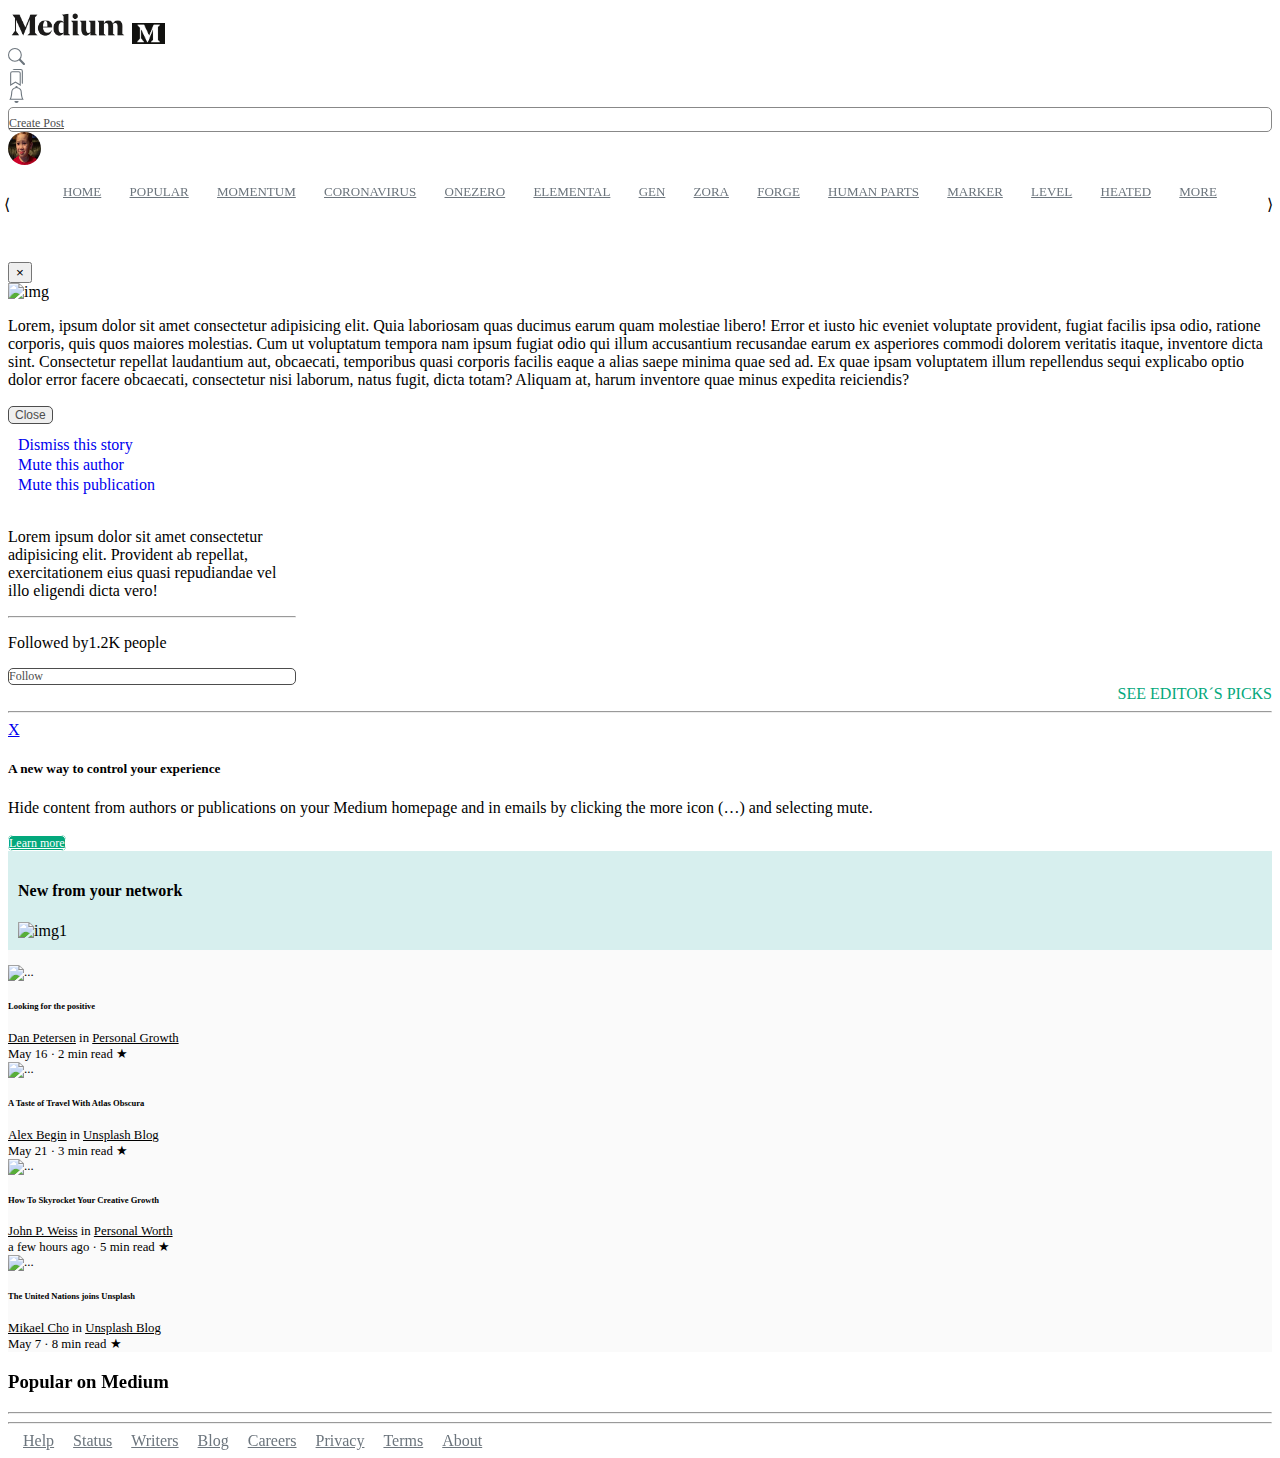
==== index.html @ f7943dc9 "AL FIN :octocat:" ====
<!DOCTYPE html>
<html lang="en">

<head>
    <meta charset="UTF-8">
    <meta name="viewport" content="width=device-width, initial-scale=1.0">
    <title>Medium</title>
    <link href="https://fonts.googleapis.com/icon?family=Material+Icons" rel="stylesheet">
    <link rel="stylesheet" href="https://stackpath.bootstrapcdn.com/bootstrap/4.5.0/css/bootstrap.min.css" integrity="sha384-9aIt2nRpC12Uk9gS9baDl411NQApFmC26EwAOH8WgZl5MYYxFfc+NcPb1dKGj7Sk" crossorigin="anonymous">
    <link rel="icon" href="https://cdn-static-1.medium.com/_/fp/icons/favicon-rebrand-medium.3Y6xpZ-0FSdWDnPM3hSBIA.ico" type="image/x-icon">
    <link rel="stylesheet" href="css/styles.css">
</head>

<body>
    <header class="container mt-3">
        <div class="row">
            <div class="col-6">
                <a href="index.html"><img class="d-none d-md-block cursor-hand" src="images/Logo.png" width="120" alt=""></a>
                <a href="index.html"><img class="d-sm-block d-md-none cursor-hand" src="images/Logo_Movil.jpg" alt="LogoM" width="33px"></a>
            </div>
            <div class="col-6 d-flex justify-content-end">
                <svg class="bi bi-search cursor-hand mr-3" width="17px" viewBox="0 0 16 16" xmlns="http://www.w3.org/2000/svg">
                    <path fill-rule="evenodd"
                        d="M10.442 10.442a1 1 0 0 1 1.415 0l3.85 3.85a1 1 0 0 1-1.414 1.415l-3.85-3.85a1 1 0 0 1 0-1.415z" />
                    <path fill-rule="evenodd"
                        d="M6.5 12a5.5 5.5 0 1 0 0-11 5.5 5.5 0 0 0 0 11zM13 6.5a6.5 6.5 0 1 1-13 0 6.5 6.5 0 0 1 13 0z" />
                </svg>
                <svg class="bi bi-bookmarks cursor-hand mr-3 btn-hidden" width="17px" viewBox="0 0 16 16" xmlns="http://www.w3.org/2000/svg">
                    <path fill-rule="evenodd"
                        d="M7 13l5 3V4a2 2 0 0 0-2-2H4a2 2 0 0 0-2 2v12l5-3zm-4 1.234l4-2.4 4 2.4V4a1 1 0 0 0-1-1H4a1 1 0 0 0-1 1v10.234z" />
                    <path d="M14 14l-1-.6V2a1 1 0 0 0-1-1H4.268A2 2 0 0 1 6 0h6a2 2 0 0 1 2 2v12z" />
                </svg>
                <svg class="bi bi-bell cursor-hand mr-3" width="17px" viewBox="0 0 16 16" xmlns="http://www.w3.org/2000/svg">
                    <path d="M8 16a2 2 0 0 0 2-2H6a2 2 0 0 0 2 2z" />
                    <path fill-rule="evenodd"
                        d="M8 1.918l-.797.161A4.002 4.002 0 0 0 4 6c0 .628-.134 2.197-.459 3.742-.16.767-.376 1.566-.663 2.258h10.244c-.287-.692-.502-1.49-.663-2.258C12.134 8.197 12 6.628 12 6a4.002 4.002 0 0 0-3.203-3.92L8 1.917zM14.22 12c.223.447.481.801.78 1H1c.299-.199.557-.553.78-1C2.68 10.2 3 6.88 3 6c0-2.42 1.72-4.44 4.005-4.901a1 1 0 1 1 1.99 0A5.002 5.002 0 0 1 13 6c0 .88.32 4.2 1.22 6z" />
                </svg>
                <!-- <button id="save-article" type="button" class="btn btn-light cursor-hand mr-3 btn-hidden btn-upgrade">Upgrade</button> -->
                <a href="formulario.html" class="btn btn-light mr-3 btn-upgrade d-flex align-items-center">Create Post</a>
                <img class="cursor-hand FotoPerfil" src="images/Ninomedium.jpeg" width="33px" height="33px" alt="FotoPerfil">
            </div>
        </div>
    </header>
    <div class="container-fluid parent-nav-sticky bg-white">
        <div class="row">
            <div class="col-10 offset-1">
                <div class="my-3 ">
                    <div class="horizontal-contenedor px-5 ">
                        <div class="row">
                            <div class="mr-2 cursor-hand nav-control left" onclick="scrollToLeft()">&LeftAngleBracket;</div>
                            <ul class="list-scroll p-0 ">
                                <li><a href="# ">HOME</a></li>
                                <li><a href="#">POPULAR</a></li>
                                <li><a href="# ">MOMENTUM</a></li>
                                <li><a href="#">CORONAVIRUS</a></li>
                                <li><a href="# ">ONEZERO</a></li>
                                <li><a href="#">ELEMENTAL</a></li>
                                <li><a href="# ">GEN</a></li>
                                <li><a href="#">ZORA</a></li>
                                <li><a href="# ">FORGE</a></li>
                                <li><a href="#">HUMAN PARTS</a></li>
                                <li><a href="# ">MARKER</a></li>
                                <li><a href="#">LEVEL</a></li>
                                <li><a href="#">HEATED</a></li>
                                <li><a href="#">MORE</a></li>
                            </ul>
                            <div class="ml-2 cursor-hand nav-control right" onclick="scrollRight()">&RightAngleBracket;</div>
                        </div>
                    </div>
                </div>
            </div>
        </div>
    </div>

    <!-- Modal -->
    <div class="modal fade" id="modalCards" tabindex="-1" role="dialog" aria-labelledby="exampleModalLabel" aria-hidden="true">
        <div class="modal-dialog">
            <div class="modal-content">
                <div class="modal-header">
                    <h5 class="modal-title" id="modalCardsLabel"></h5>
                    <!--Titulo-->
                    <button type="button" class="close" data-dismiss="modal" aria-label="Close">
            <span aria-hidden="true">&times;</span>
          </button>
                </div>
                <div class="modal-body">
                    <img class="w-100" src="" alt="img">
                    <!--Imagen-->
                    <p class="anchor"></p>
                    <!--Subtitulo-->
                    <!--Parrafo-->
                    <p>Lorem, ipsum dolor sit amet consectetur adipisicing elit. Quia laboriosam quas ducimus earum quam molestiae libero! Error et iusto hic eveniet voluptate provident, fugiat facilis ipsa odio, ratione corporis, quis quos maiores molestias.
                        Cum ut voluptatum tempora nam ipsum fugiat odio qui illum accusantium recusandae earum ex asperiores commodi dolorem veritatis itaque, inventore dicta sint. Consectetur repellat laudantium aut, obcaecati, temporibus quasi corporis
                        facilis eaque a alias saepe minima quae sed ad. Ex quae ipsam voluptatem illum repellendus sequi explicabo optio dolor error facere obcaecati, consectetur nisi laborum, natus fugit, dicta totam? Aliquam at, harum inventore quae
                        minus expedita reiciendis?</p>
                </div>
                <div class="modal-footer">
                    <button type="button" class="border border-none btn btn-info" data-dismiss="modal">Close</button>
                </div>
            </div>
        </div>
    </div>

    <div id='popover-component' class="d-none">
        <div class="popover-body">
            <ul>
                <li><a href="#" class="action-click text-muted" data-action="1">Dismiss this story</a></li>
                <li><a href="#" class="action-click text-muted" data-action="2">Mute this author</a></li>
                <li><a href="#" class="action-click text-muted" data-action="3">Mute this publication</a></li>
            </ul>
        </div>
    </div>
    </div>
    <div id="popover-componentUser" class="d-none">
        <div class="card popover-body" style="width: 18rem;">
            <div class="card-body">
                <h5 class="card-tittle text-dark font-weight-bolder "></h5>
                <p class="card-tex text-muted ">Lorem ipsum dolor sit amet consectetur adipisicing elit. Provident ab repellat, exercitationem eius quasi repudiandae vel illo eligendi dicta vero!</p>
                <hr>
                <div class="d-flex justify-content-between align-items-center">
                    <p class="m-0">Followed by1.2K people</p>
                    <div class="btn btn border-success text-success align-items-center ">Follow</div>
                </div>
            </div>
        </div>
    </div>
    <section class="container-fluid">
        <div class="row justify-content-between">
            <!--TARJETA INZQUIERDA-->

            <div class="col12 col-md-6 col-lg-4 post-card" data-post-id="rs1"></div>

            <!--TARJETA CENTRO-->
            <div class="col-12 col-md-6 col-lg-4 section-a-center-card" data-post-id="rs2"></div>

            <!--TARJETA DERECHA-->
            <div class="col-12 col-md-6 col-lg-4 d-none d-lg-block" data-post-id="rs3"></div>
        </div>
        <div class="row justify-content-center">
            <div class="col-12 col-md-10 see-editors">
                <a href="#">SEE EDITOR´S PICKS</a>
                <hr>
            </div>
        </div>
    </section>

    <section class="container">
        <div class="row">
            <div id="general-cards" class=" col-12 col-lg-8 pr-md-5">

                <div id="card-learn" class="card border-0 bg-light d-none d-lg-block">
                    <div class="card-body">
                        <div class="text-right">
                            <a href="#" class="text-muted card-body-closed">X</a>
                        </div>
                        <h5 class="card-title">A new way to control your experience</h5>
                        <p class="card-text">
                            Hide content from authors or publications on your Medium homepage and in emails by clicking the more icon (…) and selecting mute.
                        </p>
                        <a href="#" class="btn btn-learn cursor-hand">Learn more</a>
                    </div>
                </div>
            </div>


            <div class="col-12 col-lg-4">
                <aside class="mt-5 mt-md-0 d-none d-lg-block">
                    <div class="d-flex flex-row justify-content-between align-items-end network-color">
                        <h4>New from your network</h4>
                        <img src="https://cdn-images-1.medium.com/proxy/1*K3oqw1Ed_6VMaql4HojuDg.png" alt="img1">
                    </div>

                    <div class="d-flex flex-column justify-content-between align-items-center network-content-color">
                        <div class="row mb-4 w-100">
                            <div class="col-2 text-muted">
                                <img src="https://cdn-images-1.medium.com/fit/c/40/40/1*ORBSkDWaQR4xWvhpNLkpUQ.jpeg" alt="..." class="rounded-circle">
                            </div>
                            <div class="col-10 text-left">
                                <h6>Looking for the positive </h6>
                                <div class="anchor"><a href="#">Dan Petersen</a> in <a href="#">Personal Growth</a>
                                </div>
                                <span class="text-muted text-aside">May 16 &CenterDot; 2 min read &starf;</span>
                            </div>
                        </div>

                        <div class="row mb-4 w-100">
                            <div class="col-2 text-muted">
                                <img src="https://cdn-images-1.medium.com/fit/c/40/40/2*goy7ry8ZhVo8PxPB9E9Ayg.png" alt="..." class="rounded-circle">
                            </div>
                            <div class="col-10 text-left">
                                <h6>A Taste of Travel With Atlas Obscura </h6>
                                <div class="anchor"><a href="#">Alex Begin</a> in <a href="#">Unsplash Blog</a></div>
                                <span class="text-muted text-aside">May 21 &CenterDot; 3 min read &starf;</span>
                            </div>
                        </div>

                        <div class="row mb-4 w-100">
                            <div class="col-2 text-muted">
                                <img src="https://cdn-images-1.medium.com/fit/c/40/40/2*HUyDn-zIQGR9Z4v5byjDtA.jpeg" alt="..." class="rounded-circle">
                            </div>
                            <div class="col-10 text-left">
                                <h6>How To Skyrocket Your Creative Growth </h6>
                                <div class="anchor"><a href="#">John P. Weiss</a> in <a href="#">Personal Worth</a>
                                </div>
                                <span class="text-muted text-aside">a few hours ago &CenterDot; 5 min read
                                    &starf;</span>
                            </div>
                        </div>

                        <div class="row mb-4 w-100">
                            <div class="col-2 text-muted">
                                <img src="https://cdn-images-1.medium.com/fit/c/40/40/0*m8sXnw_8Zi-SIYvE.jpeg" alt="..." class="rounded-circle">
                            </div>
                            <div class="col-10 text-left">
                                <h6>The United Nations joins Unsplash </h6>
                                <div class="anchor"><a href="#">Mikael Cho</a> in <a href="#">Unsplash Blog</a></div>
                                <span class="text-muted text-aside">May 7 &CenterDot; 8 min read &starf;</span>
                            </div>
                        </div>
                    </div>
                </aside>

                <div class="popular-on-medium mt-3">
                    <!-- title -->
                    <h3 class="">Popular on Medium</h3>
                    <hr>

                    <!-- cards -->
                    <div data-post-id="popularonmedium">
                    </div>
                    <hr>

                    <!-- nav help -->
                    <div class="nav-popular d-none d-lg-block">
                        <a href="#">Help</a>
                        <a href="#">Status</a>
                        <a href="#">Writers</a>
                        <a href="#">Blog</a>
                        <a href="#">Careers</a>
                        <a href="#">Privacy</a>
                        <a href="#">Terms</a>
                        <a href="#">About</a>
                    </div>
                </div>
            </div>
        </div>
    </section>

    <script src="https://code.jquery.com/jquery-3.5.1.min.js" integrity="sha256-9/aliU8dGd2tb6OSsuzixeV4y/faTqgFtohetphbbj0=" crossorigin="anonymous"></script>
    <script src="https://cdn.jsdelivr.net/npm/popper.js@1.16.0/dist/umd/popper.min.js" integrity="sha384-Q6E9RHvbIyZFJoft+2mJbHaEWldlvI9IOYy5n3zV9zzTtmI3UksdQRVvoxMfooAo" crossorigin="anonymous"></script>
    <script src="https://stackpath.bootstrapcdn.com/bootstrap/4.5.0/js/bootstrap.min.js" integrity="sha384-OgVRvuATP1z7JjHLkuOU7Xw704+h835Lr+6QL9UvYjZE3Ipu6Tp75j7Bh/kR0JKI" crossorigin="anonymous"></script>
    <script src="js/main.js"></script>
</body>

</html>
---- css/styles.css ----
svg {
  fill: #6c757d;
}

.post-card h5 {
  font-size: 1.06rem;
}

.author {
  font-size: 11px;
  color: #6c757d;
}

.section-a-center-card {
  line-height: 1;
  font-size: 0.8rem;
}

.section-a-center-card img {
  width: 100px;
  height: 100px;
}

.section-a-center-card a {
  color: black;
  font-size: 0.8rem;
}

.cursor-hand:hover {
  cursor: pointer;
}

.parent-nav-sticky {
  position: -webkit-sticky;
  position: sticky;
  top: 0;
  z-index: 1;
  width: 100%;
}

.nav-control {
  text-align: center;
  background: white;
}

.nav-control.left {
  position: absolute;
  top: 26px;
  left: -4px;
}

.nav-control.right {
  position: absolute;
  top: 26px;
  right: -1px;
}

.horizontal-contenedor {
  overflow-x: auto;
  overflow-y: hidden;
  width: auto;
  height: 50px;
  padding: 10px;
}

.horizontal-contenedor::-webkit-scrollbar {
  display: none;
}

.list-scroll {
  font-size: small;
  margin: 5px;
  list-style: none;
  white-space: nowrap;
  color: #6c757d;
}

.list-scroll ul {
  width: 100%;
}

.list-scroll li {
  margin-right: 25px;
  display: inline-block;
}

.list-scroll li a {
  color: #6c757d;
}

.list-scroll li a:hover {
  color: black;
}

.btn {
  border-radius: 5px;
  border: solid 0.5px;
  font-size: 12px;
  color: #4d4d4d;
}

.btn-upgrade {
  border: 1px solid #888888;
  background-color: #fff;
  display: none !important;
  padding-top: 8px;
}

.btn-upgrade:hover {
  border: 1px solid black;
  background-color: #fff;
}

@media (min-width: 768px) {
  .btn-upgrade {
    display: block !important;
  }
}

.btn-hidden {
  display: none;
}

@media (min-width: 768px) {
  .btn-hidden {
    display: block;
  }
}

.btn-learn {
  background-color: #03a87c;
  color: #fff;
}

.btn-learn:hover {
  background-color: #029e74;
  color: #fff;
}

.popover-body {
  padding: 0;
}

.popover-body ul {
  margin: 0;
  padding: 10px;
  list-style: none;
}

.popover-body ul li {
  margin: 2px 0;
}

.popover-body ul li a {
  text-decoration: none;
}

.post-body a {
  text-decoration: none;
  color: black;
}

.post-body a img {
  min-height: 160px;
  max-height: 160px;
}

.card-post-hide {
  position: absolute;
  z-index: 1;
  opacity: 0.95;
  background-color: white;
  display: -webkit-box;
  display: -ms-flexbox;
  display: flex;
  -webkit-box-align: center;
      -ms-flex-align: center;
          align-items: center;
  -webkit-box-pack: center;
      -ms-flex-pack: center;
          justify-content: center;
}

.horizontal-contenedor {
  overflow-x: auto;
  overflow-y: hidden;
  width: auto;
  height: 50px;
  padding: 10px;
}

.horizontal-contenedor::-webkit-scrollbar {
  display: none;
}

.list-scroll {
  font-size: small;
  margin: 5px;
  list-style: none;
  white-space: nowrap;
  color: #6c757d;
}

.list-scroll li {
  margin-right: 25px;
  display: inline-block;
}

.list-scroll li a {
  color: #6c757d;
}

.list-scroll li a:hover {
  color: black;
}

@media (min-width: 768px) {
  .nav-sticky {
    -webkit-box-align: end;
        -ms-flex-align: end;
            align-items: flex-end;
    width: 85%;
    overflow: auto;
  }
  .nav-sticky ul {
    display: -webkit-box;
    display: -ms-flexbox;
    display: flex;
    -webkit-box-pack: space-evenly;
        -ms-flex-pack: space-evenly;
            justify-content: space-evenly;
  }
  .nav-sticky ul li {
    margin: 0 7.5px;
    list-style: none;
  }
  .nav-sticky ul li a {
    color: #6c757d;
    text-align: justify;
  }
}

.parent-nav-sticky {
  width: 100%;
  position: -webkit-sticky;
  position: sticky;
  z-index: 1;
  top: 0;
}

.nav-header {
  list-style: none;
  display: -webkit-box;
  display: -ms-flexbox;
  display: flex;
}

.nav-header li {
  margin-left: 15px;
}

.nav-header li a {
  color: #6c757d;
}

.nav-header2 {
  text-align: center;
  position: -webkit-sticky;
  position: sticky;
  top: 0;
}

.nav-header2 a {
  margin-left: 10px;
  color: #6c757d;
}

.popular-on-medium {
  position: -webkit-sticky;
  position: sticky;
  top: -20px;
}

.popular-on-medium .nav-popular a {
  color: #6c757d;
  margin-left: 15px;
}

.FotoPerfil {
  border-radius: 50%;
}

.network-color {
  background-color: #d7efee;
  padding: 10px;
}

.network-color h5 {
  font-family: "Noto Sans", sans-serif;
}

.network-color img {
  width: 40%;
}

.network-content-color {
  background-color: #fafafa;
  color: black;
  font-size: 0.8rem;
  padding-top: 15px;
}

.anchor {
  font-size: 0.8rem;
}

.anchor a {
  color: black;
}

.see-editors {
  text-align: justify;
}

.see-editors a {
  color: #03a87c;
  text-decoration: none;
}

@media (min-width: 960px) {
  .see-editors {
    text-align: end;
  }
}

.history-image {
  width: 100px;
  height: 100px;
}

.text-card-section {
  font-size: 0.8rem;
}

.text-card-section h5 {
  font-size: 1rem;
}

@media (min-width: 1360px) {
  .text-card-section {
    font-size: 1rem;
  }
  .text-card-section h5 {
    font-size: 1.25rem;
  }
}

#upgrade-medium {
  opacity: 85%;
}

#body-formulario {
  background-image: url("../images/1_90cu6c0u4ZL8H8ic1woZDw@2x.png");
  background-repeat: no-repeat;
  background-size: 600px;
  background-position: bottom;
  opacity: 85%;
}

@media (min-width: 728px) {
  #body-formulario {
    background-image: none;
  }
}

#font-title {
  font-family: "Crimson Text", serif;
  font-size: 45px;
  font-weight: bold;
  margin-left: 5px;
}

#font-subtitle-blog {
  font-family: Arial, Helvetica, sans-serif;
  font-size: 20px;
  font-weight: lighter;
  color: gray;
}

.icons-blog {
  font-size: 25px;
  margin-left: 5px;
  margin-right: 5px;
  margin-top: 10px;
}

.image-blog {
  -o-object-fit: cover;
     object-fit: cover;
  width: 400px;
  height: 300px;
}

@media (min-width: 728px) {
  .image-blog {
    -o-object-fit: cover;
       object-fit: cover;
    width: 800px;
    height: 600px;
  }
}

.paragraph-blog p {
  font-family: "Crimson Text", serif;
  font-size: 20px;
  font-weight: lighter;
}

.paragraph-blog h3 {
  font-size: 30px;
  font-weight: bold;
  margin-top: 15px;
}

footer {
  background-color: black;
}

footer p {
  font-size: 12px;
  color: #bbbbbb;
}

footer h4 {
  color: white;
}

@media (min-width: 728px) {
  .image-blog {
    -o-object-fit: cover;
       object-fit: cover;
    width: 800px;
    height: 600px;
  }
}

.footer-links {
  color: white;
}
/*# sourceMappingURL=styles.css.map */
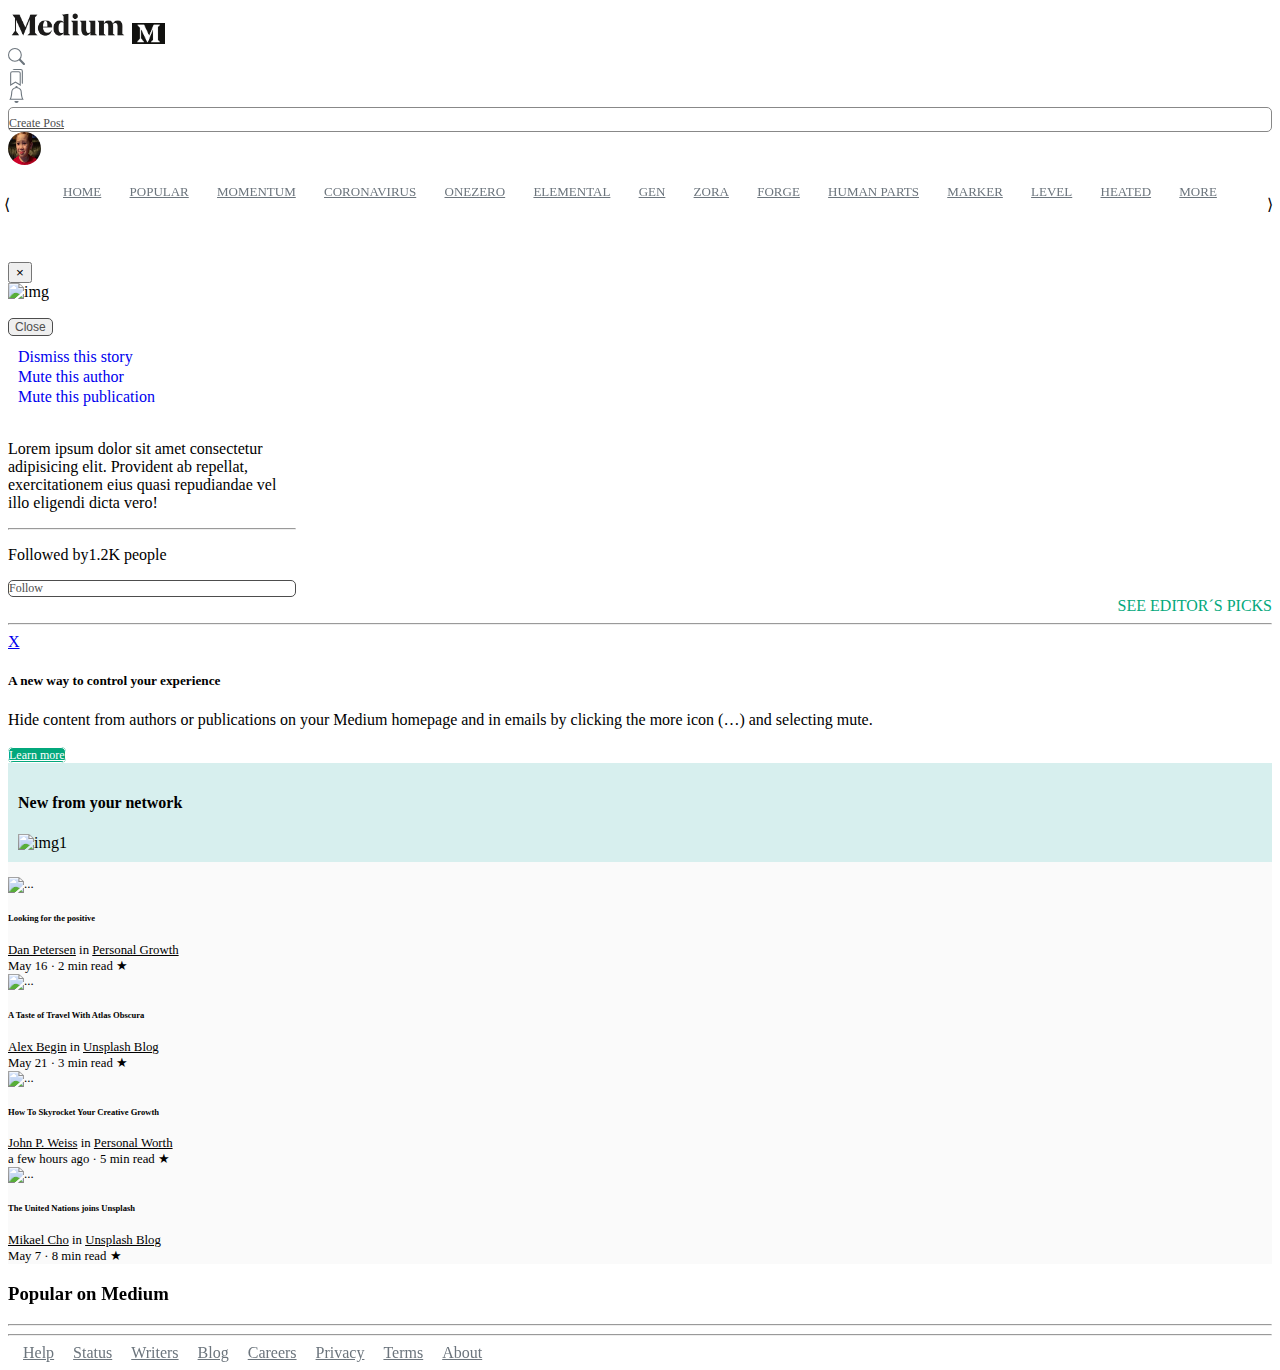
==== commit ca3de6ee: "No funciona el modal" ====
--- a/index.html
+++ b/index.html
@@ -4,50 +4,63 @@
 <head>
     <meta charset="UTF-8">
     <meta name="viewport" content="width=device-width, initial-scale=1.0">
-    <title>Medium</title>
+    <title>Midium</title>
     <link href="https://fonts.googleapis.com/icon?family=Material+Icons" rel="stylesheet">
-    <link rel="stylesheet" href="https://stackpath.bootstrapcdn.com/bootstrap/4.5.0/css/bootstrap.min.css" integrity="sha384-9aIt2nRpC12Uk9gS9baDl411NQApFmC26EwAOH8WgZl5MYYxFfc+NcPb1dKGj7Sk" crossorigin="anonymous">
-    <link rel="icon" href="https://cdn-static-1.medium.com/_/fp/icons/favicon-rebrand-medium.3Y6xpZ-0FSdWDnPM3hSBIA.ico" type="image/x-icon">
+    <link rel="stylesheet" href="https://stackpath.bootstrapcdn.com/bootstrap/4.5.0/css/bootstrap.min.css"
+        integrity="sha384-9aIt2nRpC12Uk9gS9baDl411NQApFmC26EwAOH8WgZl5MYYxFfc+NcPb1dKGj7Sk" crossorigin="anonymous">
+    <link rel="icon" href="https://cdn-static-1.medium.com/_/fp/icons/favicon-rebrand-medium.3Y6xpZ-0FSdWDnPM3hSBIA.ico"
+        type="image/x-icon">
     <link rel="stylesheet" href="css/styles.css">
 </head>
 
 <body>
+
     <header class="container mt-3">
         <div class="row">
             <div class="col-6">
-                <a href="index.html"><img class="d-none d-md-block cursor-hand" src="images/Logo.png" width="120" alt=""></a>
-                <a href="index.html"><img class="d-sm-block d-md-none cursor-hand" src="images/Logo_Movil.jpg" alt="LogoM" width="33px"></a>
+                <a href="index.html"><img class="d-none d-md-block cursor-hand" src="images/Logo.png" width="120"
+                        alt=""></a>
+                <a href="index.html"><img class="d-sm-block d-md-none cursor-hand" src="images/Logo_Movil.jpg"
+                        alt="LogoM" width="33px"></a>
             </div>
             <div class="col-6 d-flex justify-content-end">
-                <svg class="bi bi-search cursor-hand mr-3" width="17px" viewBox="0 0 16 16" xmlns="http://www.w3.org/2000/svg">
+                <svg class="bi bi-search cursor-hand mr-3" width="17px" viewBox="0 0 16 16"
+                    xmlns="http://www.w3.org/2000/svg">
                     <path fill-rule="evenodd"
                         d="M10.442 10.442a1 1 0 0 1 1.415 0l3.85 3.85a1 1 0 0 1-1.414 1.415l-3.85-3.85a1 1 0 0 1 0-1.415z" />
                     <path fill-rule="evenodd"
                         d="M6.5 12a5.5 5.5 0 1 0 0-11 5.5 5.5 0 0 0 0 11zM13 6.5a6.5 6.5 0 1 1-13 0 6.5 6.5 0 0 1 13 0z" />
                 </svg>
-                <svg class="bi bi-bookmarks cursor-hand mr-3 btn-hidden" width="17px" viewBox="0 0 16 16" xmlns="http://www.w3.org/2000/svg">
+                <svg class="bi bi-bookmarks cursor-hand mr-3 btn-hidden" width="17px" viewBox="0 0 16 16"
+                    xmlns="http://www.w3.org/2000/svg">
                     <path fill-rule="evenodd"
                         d="M7 13l5 3V4a2 2 0 0 0-2-2H4a2 2 0 0 0-2 2v12l5-3zm-4 1.234l4-2.4 4 2.4V4a1 1 0 0 0-1-1H4a1 1 0 0 0-1 1v10.234z" />
                     <path d="M14 14l-1-.6V2a1 1 0 0 0-1-1H4.268A2 2 0 0 1 6 0h6a2 2 0 0 1 2 2v12z" />
                 </svg>
-                <svg class="bi bi-bell cursor-hand mr-3" width="17px" viewBox="0 0 16 16" xmlns="http://www.w3.org/2000/svg">
+                <svg class="bi bi-bell cursor-hand mr-3" width="17px" viewBox="0 0 16 16"
+                    xmlns="http://www.w3.org/2000/svg">
                     <path d="M8 16a2 2 0 0 0 2-2H6a2 2 0 0 0 2 2z" />
                     <path fill-rule="evenodd"
                         d="M8 1.918l-.797.161A4.002 4.002 0 0 0 4 6c0 .628-.134 2.197-.459 3.742-.16.767-.376 1.566-.663 2.258h10.244c-.287-.692-.502-1.49-.663-2.258C12.134 8.197 12 6.628 12 6a4.002 4.002 0 0 0-3.203-3.92L8 1.917zM14.22 12c.223.447.481.801.78 1H1c.299-.199.557-.553.78-1C2.68 10.2 3 6.88 3 6c0-2.42 1.72-4.44 4.005-4.901a1 1 0 1 1 1.99 0A5.002 5.002 0 0 1 13 6c0 .88.32 4.2 1.22 6z" />
                 </svg>
                 <!-- <button id="save-article" type="button" class="btn btn-light cursor-hand mr-3 btn-hidden btn-upgrade">Upgrade</button> -->
-                <a href="formulario.html" class="btn btn-light mr-3 btn-upgrade d-flex align-items-center">Create Post</a>
-                <img class="cursor-hand FotoPerfil" src="images/Ninomedium.jpeg" width="33px" height="33px" alt="FotoPerfil">
+                <a href="formulario.html" class="btn btn-light mr-3 btn-upgrade d-flex align-items-center">Create
+                    Post</a>
+                <img class="cursor-hand FotoPerfil" src="images/Ninomedium.jpeg" width="33px" height="33px"
+                    alt="FotoPerfil">
             </div>
         </div>
     </header>
+
+    <!-- Navbar -->
     <div class="container-fluid parent-nav-sticky bg-white">
         <div class="row">
             <div class="col-10 offset-1">
                 <div class="my-3 ">
                     <div class="horizontal-contenedor px-5 ">
                         <div class="row">
-                            <div class="mr-2 cursor-hand nav-control left" onclick="scrollToLeft()">&LeftAngleBracket;</div>
+                            <div class="mr-2 cursor-hand nav-control left" onclick="scrollToLeft()">&LeftAngleBracket;
+                            </div>
                             <ul class="list-scroll p-0 ">
                                 <li><a href="# ">HOME</a></li>
                                 <li><a href="#">POPULAR</a></li>
@@ -64,7 +77,8 @@
                                 <li><a href="#">HEATED</a></li>
                                 <li><a href="#">MORE</a></li>
                             </ul>
-                            <div class="ml-2 cursor-hand nav-control right" onclick="scrollRight()">&RightAngleBracket;</div>
+                            <div class="ml-2 cursor-hand nav-control right" onclick="scrollRight()">&RightAngleBracket;
+                            </div>
                         </div>
                     </div>
                 </div>
@@ -73,15 +87,16 @@
     </div>
 
     <!-- Modal -->
-    <div class="modal fade" id="modalCards" tabindex="-1" role="dialog" aria-labelledby="exampleModalLabel" aria-hidden="true">
+    <div class="modal fade" id="modalCards" tabindex="-1" role="dialog" aria-labelledby="exampleModalLabel"
+        aria-hidden="true">
         <div class="modal-dialog">
             <div class="modal-content">
                 <div class="modal-header">
                     <h5 class="modal-title" id="modalCardsLabel"></h5>
                     <!--Titulo-->
                     <button type="button" class="close" data-dismiss="modal" aria-label="Close">
-            <span aria-hidden="true">&times;</span>
-          </button>
+                        <span aria-hidden="true">&times;</span>
+                    </button>
                 </div>
                 <div class="modal-body">
                     <img class="w-100" src="" alt="img">
@@ -89,10 +104,7 @@
                     <p class="anchor"></p>
                     <!--Subtitulo-->
                     <!--Parrafo-->
-                    <p>Lorem, ipsum dolor sit amet consectetur adipisicing elit. Quia laboriosam quas ducimus earum quam molestiae libero! Error et iusto hic eveniet voluptate provident, fugiat facilis ipsa odio, ratione corporis, quis quos maiores molestias.
-                        Cum ut voluptatum tempora nam ipsum fugiat odio qui illum accusantium recusandae earum ex asperiores commodi dolorem veritatis itaque, inventore dicta sint. Consectetur repellat laudantium aut, obcaecati, temporibus quasi corporis
-                        facilis eaque a alias saepe minima quae sed ad. Ex quae ipsam voluptatem illum repellendus sequi explicabo optio dolor error facere obcaecati, consectetur nisi laborum, natus fugit, dicta totam? Aliquam at, harum inventore quae
-                        minus expedita reiciendis?</p>
+                    <p class="parrafo"></p>
                 </div>
                 <div class="modal-footer">
                     <button type="button" class="border border-none btn btn-info" data-dismiss="modal">Close</button>
@@ -101,6 +113,7 @@
         </div>
     </div>
 
+    <!-- Popover Menu -->
     <div id='popover-component' class="d-none">
         <div class="popover-body">
             <ul>
@@ -110,12 +123,14 @@
             </ul>
         </div>
     </div>
-    </div>
+
+    <!-- Popover card -->
     <div id="popover-componentUser" class="d-none">
         <div class="card popover-body" style="width: 18rem;">
             <div class="card-body">
                 <h5 class="card-tittle text-dark font-weight-bolder "></h5>
-                <p class="card-tex text-muted ">Lorem ipsum dolor sit amet consectetur adipisicing elit. Provident ab repellat, exercitationem eius quasi repudiandae vel illo eligendi dicta vero!</p>
+                <p class="card-tex text-muted ">Lorem ipsum dolor sit amet consectetur adipisicing elit. Provident ab
+                    repellat, exercitationem eius quasi repudiandae vel illo eligendi dicta vero!</p>
                 <hr>
                 <div class="d-flex justify-content-between align-items-center">
                     <p class="m-0">Followed by1.2K people</p>
@@ -124,10 +139,11 @@
             </div>
         </div>
     </div>
+
+    <!-- Posts recientes -->
     <section class="container-fluid">
         <div class="row justify-content-between">
             <!--TARJETA INZQUIERDA-->
-
             <div class="col12 col-md-6 col-lg-4 post-card" data-post-id="rs1"></div>
 
             <!--TARJETA CENTRO-->
@@ -146,8 +162,8 @@
 
     <section class="container">
         <div class="row">
+            <!-- Posts generales -->
             <div id="general-cards" class=" col-12 col-lg-8 pr-md-5">
-
                 <div id="card-learn" class="card border-0 bg-light d-none d-lg-block">
                     <div class="card-body">
                         <div class="text-right">
@@ -155,15 +171,18 @@
                         </div>
                         <h5 class="card-title">A new way to control your experience</h5>
                         <p class="card-text">
-                            Hide content from authors or publications on your Medium homepage and in emails by clicking the more icon (…) and selecting mute.
+                            Hide content from authors or publications on your Medium homepage and in emails by clicking
+                            the more icon (…) and selecting mute.
                         </p>
                         <a href="#" class="btn btn-learn cursor-hand">Learn more</a>
                     </div>
                 </div>
             </div>
 
-
+            <!-- Posts populares -->
             <div class="col-12 col-lg-4">
+
+                <!-- Aside -->
                 <aside class="mt-5 mt-md-0 d-none d-lg-block">
                     <div class="d-flex flex-row justify-content-between align-items-end network-color">
                         <h4>New from your network</h4>
@@ -173,7 +192,8 @@
                     <div class="d-flex flex-column justify-content-between align-items-center network-content-color">
                         <div class="row mb-4 w-100">
                             <div class="col-2 text-muted">
-                                <img src="https://cdn-images-1.medium.com/fit/c/40/40/1*ORBSkDWaQR4xWvhpNLkpUQ.jpeg" alt="..." class="rounded-circle">
+                                <img src="https://cdn-images-1.medium.com/fit/c/40/40/1*ORBSkDWaQR4xWvhpNLkpUQ.jpeg"
+                                    alt="..." class="rounded-circle">
                             </div>
                             <div class="col-10 text-left">
                                 <h6>Looking for the positive </h6>
@@ -185,7 +205,8 @@
 
                         <div class="row mb-4 w-100">
                             <div class="col-2 text-muted">
-                                <img src="https://cdn-images-1.medium.com/fit/c/40/40/2*goy7ry8ZhVo8PxPB9E9Ayg.png" alt="..." class="rounded-circle">
+                                <img src="https://cdn-images-1.medium.com/fit/c/40/40/2*goy7ry8ZhVo8PxPB9E9Ayg.png"
+                                    alt="..." class="rounded-circle">
                             </div>
                             <div class="col-10 text-left">
                                 <h6>A Taste of Travel With Atlas Obscura </h6>
@@ -196,7 +217,8 @@
 
                         <div class="row mb-4 w-100">
                             <div class="col-2 text-muted">
-                                <img src="https://cdn-images-1.medium.com/fit/c/40/40/2*HUyDn-zIQGR9Z4v5byjDtA.jpeg" alt="..." class="rounded-circle">
+                                <img src="https://cdn-images-1.medium.com/fit/c/40/40/2*HUyDn-zIQGR9Z4v5byjDtA.jpeg"
+                                    alt="..." class="rounded-circle">
                             </div>
                             <div class="col-10 text-left">
                                 <h6>How To Skyrocket Your Creative Growth </h6>
@@ -209,7 +231,8 @@
 
                         <div class="row mb-4 w-100">
                             <div class="col-2 text-muted">
-                                <img src="https://cdn-images-1.medium.com/fit/c/40/40/0*m8sXnw_8Zi-SIYvE.jpeg" alt="..." class="rounded-circle">
+                                <img src="https://cdn-images-1.medium.com/fit/c/40/40/0*m8sXnw_8Zi-SIYvE.jpeg" alt="..."
+                                    class="rounded-circle">
                             </div>
                             <div class="col-10 text-left">
                                 <h6>The United Nations joins Unsplash </h6>
@@ -246,9 +269,14 @@
         </div>
     </section>
 
-    <script src="https://code.jquery.com/jquery-3.5.1.min.js" integrity="sha256-9/aliU8dGd2tb6OSsuzixeV4y/faTqgFtohetphbbj0=" crossorigin="anonymous"></script>
-    <script src="https://cdn.jsdelivr.net/npm/popper.js@1.16.0/dist/umd/popper.min.js" integrity="sha384-Q6E9RHvbIyZFJoft+2mJbHaEWldlvI9IOYy5n3zV9zzTtmI3UksdQRVvoxMfooAo" crossorigin="anonymous"></script>
-    <script src="https://stackpath.bootstrapcdn.com/bootstrap/4.5.0/js/bootstrap.min.js" integrity="sha384-OgVRvuATP1z7JjHLkuOU7Xw704+h835Lr+6QL9UvYjZE3Ipu6Tp75j7Bh/kR0JKI" crossorigin="anonymous"></script>
+    <script src="https://code.jquery.com/jquery-3.5.1.min.js"
+        integrity="sha256-9/aliU8dGd2tb6OSsuzixeV4y/faTqgFtohetphbbj0=" crossorigin="anonymous"></script>
+    <script src="https://cdn.jsdelivr.net/npm/popper.js@1.16.0/dist/umd/popper.min.js"
+        integrity="sha384-Q6E9RHvbIyZFJoft+2mJbHaEWldlvI9IOYy5n3zV9zzTtmI3UksdQRVvoxMfooAo"
+        crossorigin="anonymous"></script>
+    <script src="https://stackpath.bootstrapcdn.com/bootstrap/4.5.0/js/bootstrap.min.js"
+        integrity="sha384-OgVRvuATP1z7JjHLkuOU7Xw704+h835Lr+6QL9UvYjZE3Ipu6Tp75j7Bh/kR0JKI"
+        crossorigin="anonymous"></script>
     <script src="js/main.js"></script>
 </body>
 
--- a/css/styles.css
+++ b/css/styles.css
@@ -14,11 +14,6 @@
 .section-a-center-card {
   line-height: 1;
   font-size: 0.8rem;
-}
-
-.section-a-center-card img {
-  width: 100px;
-  height: 100px;
 }
 
 .section-a-center-card a {
@@ -275,6 +270,35 @@
   color: #6c757d;
 }
 
+.size-custome {
+  -o-object-fit: cover;
+     object-fit: cover;
+  height: 150px;
+}
+
+.center-img-cards {
+  -o-object-fit: cover;
+     object-fit: cover;
+  height: 80px;
+  width: 80px;
+}
+
+@media (min-width: 960px) {
+  .center-img-cards {
+    -o-object-fit: cover;
+       object-fit: cover;
+    height: 100px;
+    width: 100px;
+  }
+}
+
+.infinte-card {
+  -o-object-fit: cover;
+     object-fit: cover;
+  width: 110px;
+  height: 110px;
+}
+
 .popular-on-medium {
   position: -webkit-sticky;
   position: sticky;
@@ -352,24 +376,6 @@
   }
   .text-card-section h5 {
     font-size: 1.25rem;
-  }
-}
-
-#upgrade-medium {
-  opacity: 85%;
-}
-
-#body-formulario {
-  background-image: url("../images/1_90cu6c0u4ZL8H8ic1woZDw@2x.png");
-  background-repeat: no-repeat;
-  background-size: 600px;
-  background-position: bottom;
-  opacity: 85%;
-}
-
-@media (min-width: 728px) {
-  #body-formulario {
-    background-image: none;
   }
 }
 
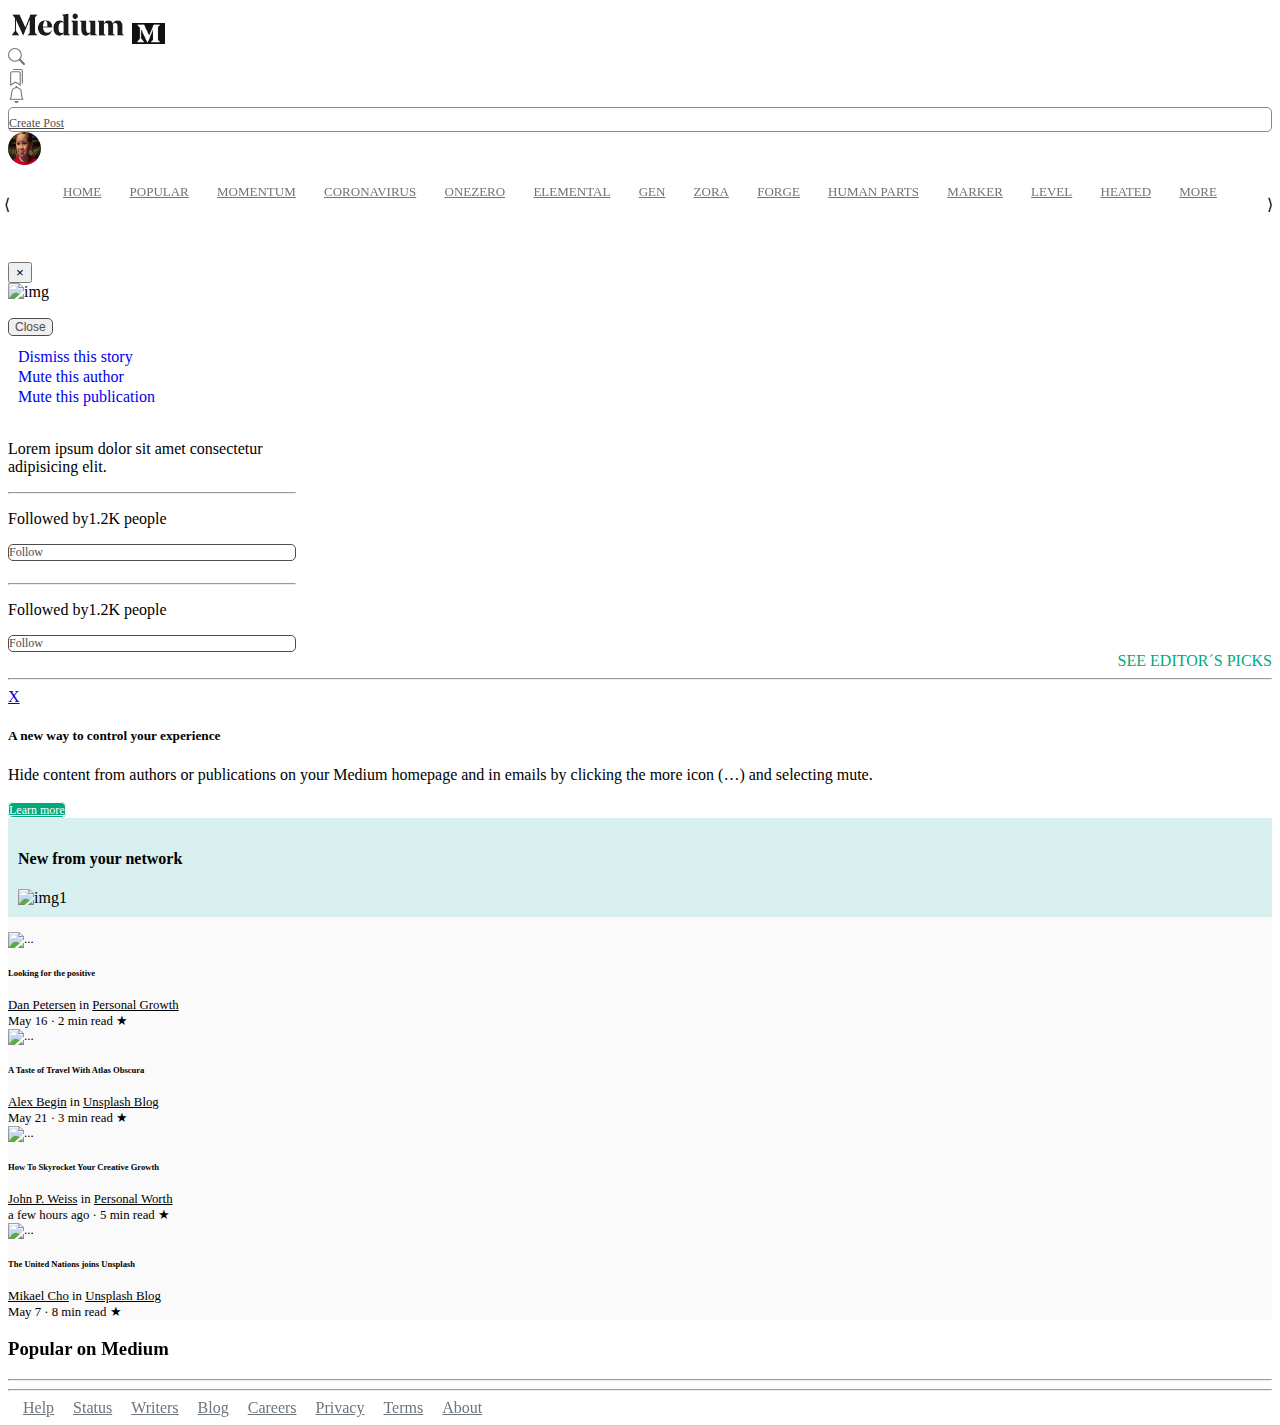
==== commit bf3f58d9: "popover" ====
--- a/index.html
+++ b/index.html
@@ -6,10 +6,8 @@
     <meta name="viewport" content="width=device-width, initial-scale=1.0">
     <title>Midium</title>
     <link href="https://fonts.googleapis.com/icon?family=Material+Icons" rel="stylesheet">
-    <link rel="stylesheet" href="https://stackpath.bootstrapcdn.com/bootstrap/4.5.0/css/bootstrap.min.css"
-        integrity="sha384-9aIt2nRpC12Uk9gS9baDl411NQApFmC26EwAOH8WgZl5MYYxFfc+NcPb1dKGj7Sk" crossorigin="anonymous">
-    <link rel="icon" href="https://cdn-static-1.medium.com/_/fp/icons/favicon-rebrand-medium.3Y6xpZ-0FSdWDnPM3hSBIA.ico"
-        type="image/x-icon">
+    <link rel="stylesheet" href="https://stackpath.bootstrapcdn.com/bootstrap/4.5.0/css/bootstrap.min.css" integrity="sha384-9aIt2nRpC12Uk9gS9baDl411NQApFmC26EwAOH8WgZl5MYYxFfc+NcPb1dKGj7Sk" crossorigin="anonymous">
+    <link rel="icon" href="https://cdn-static-1.medium.com/_/fp/icons/favicon-rebrand-medium.3Y6xpZ-0FSdWDnPM3hSBIA.ico" type="image/x-icon">
     <link rel="stylesheet" href="css/styles.css">
 </head>
 
@@ -18,27 +16,22 @@
     <header class="container mt-3">
         <div class="row">
             <div class="col-6">
-                <a href="index.html"><img class="d-none d-md-block cursor-hand" src="images/Logo.png" width="120"
-                        alt=""></a>
-                <a href="index.html"><img class="d-sm-block d-md-none cursor-hand" src="images/Logo_Movil.jpg"
-                        alt="LogoM" width="33px"></a>
+                <a href="index.html"><img class="d-none d-md-block cursor-hand" src="images/Logo.png" width="120" alt=""></a>
+                <a href="index.html"><img class="d-sm-block d-md-none cursor-hand" src="images/Logo_Movil.jpg" alt="LogoM" width="33px"></a>
             </div>
             <div class="col-6 d-flex justify-content-end">
-                <svg class="bi bi-search cursor-hand mr-3" width="17px" viewBox="0 0 16 16"
-                    xmlns="http://www.w3.org/2000/svg">
+                <svg class="bi bi-search cursor-hand mr-3" width="17px" viewBox="0 0 16 16" xmlns="http://www.w3.org/2000/svg">
                     <path fill-rule="evenodd"
                         d="M10.442 10.442a1 1 0 0 1 1.415 0l3.85 3.85a1 1 0 0 1-1.414 1.415l-3.85-3.85a1 1 0 0 1 0-1.415z" />
                     <path fill-rule="evenodd"
                         d="M6.5 12a5.5 5.5 0 1 0 0-11 5.5 5.5 0 0 0 0 11zM13 6.5a6.5 6.5 0 1 1-13 0 6.5 6.5 0 0 1 13 0z" />
                 </svg>
-                <svg class="bi bi-bookmarks cursor-hand mr-3 btn-hidden" width="17px" viewBox="0 0 16 16"
-                    xmlns="http://www.w3.org/2000/svg">
+                <svg class="bi bi-bookmarks cursor-hand mr-3 btn-hidden" width="17px" viewBox="0 0 16 16" xmlns="http://www.w3.org/2000/svg">
                     <path fill-rule="evenodd"
                         d="M7 13l5 3V4a2 2 0 0 0-2-2H4a2 2 0 0 0-2 2v12l5-3zm-4 1.234l4-2.4 4 2.4V4a1 1 0 0 0-1-1H4a1 1 0 0 0-1 1v10.234z" />
                     <path d="M14 14l-1-.6V2a1 1 0 0 0-1-1H4.268A2 2 0 0 1 6 0h6a2 2 0 0 1 2 2v12z" />
                 </svg>
-                <svg class="bi bi-bell cursor-hand mr-3" width="17px" viewBox="0 0 16 16"
-                    xmlns="http://www.w3.org/2000/svg">
+                <svg class="bi bi-bell cursor-hand mr-3" width="17px" viewBox="0 0 16 16" xmlns="http://www.w3.org/2000/svg">
                     <path d="M8 16a2 2 0 0 0 2-2H6a2 2 0 0 0 2 2z" />
                     <path fill-rule="evenodd"
                         d="M8 1.918l-.797.161A4.002 4.002 0 0 0 4 6c0 .628-.134 2.197-.459 3.742-.16.767-.376 1.566-.663 2.258h10.244c-.287-.692-.502-1.49-.663-2.258C12.134 8.197 12 6.628 12 6a4.002 4.002 0 0 0-3.203-3.92L8 1.917zM14.22 12c.223.447.481.801.78 1H1c.299-.199.557-.553.78-1C2.68 10.2 3 6.88 3 6c0-2.42 1.72-4.44 4.005-4.901a1 1 0 1 1 1.99 0A5.002 5.002 0 0 1 13 6c0 .88.32 4.2 1.22 6z" />
@@ -46,8 +39,7 @@
                 <!-- <button id="save-article" type="button" class="btn btn-light cursor-hand mr-3 btn-hidden btn-upgrade">Upgrade</button> -->
                 <a href="formulario.html" class="btn btn-light mr-3 btn-upgrade d-flex align-items-center">Create
                     Post</a>
-                <img class="cursor-hand FotoPerfil" src="images/Ninomedium.jpeg" width="33px" height="33px"
-                    alt="FotoPerfil">
+                <img class="cursor-hand FotoPerfil" src="images/Ninomedium.jpeg" width="33px" height="33px" alt="FotoPerfil">
             </div>
         </div>
     </header>
@@ -57,9 +49,9 @@
         <div class="row">
             <div class="col-10 offset-1">
                 <div class="my-3 ">
-                    <div class="horizontal-contenedor px-5 ">
+                    <div class="horizontal-contenedor px-1 ">
                         <div class="row">
-                            <div class="mr-2 cursor-hand nav-control left" onclick="scrollToLeft()">&LeftAngleBracket;
+                            <div class="mr-2 cursor-hand nav-control left " onclick="scrollToLeft()">&LeftAngleBracket;
                             </div>
                             <ul class="list-scroll p-0 ">
                                 <li><a href="# ">HOME</a></li>
@@ -87,8 +79,7 @@
     </div>
 
     <!-- Modal -->
-    <div class="modal fade" id="modalCards" tabindex="-1" role="dialog" aria-labelledby="exampleModalLabel"
-        aria-hidden="true">
+    <div class="modal fade" id="modalCards" tabindex="-1" role="dialog" aria-labelledby="exampleModalLabel" aria-hidden="true">
         <div class="modal-dialog">
             <div class="modal-content">
                 <div class="modal-header">
@@ -99,13 +90,16 @@
                     </button>
                 </div>
                 <div class="modal-body">
+                    <!--Imagen-->
                     <img class="w-100" src="" alt="img">
-                    <!--Imagen-->
+
+                    <!--Subtitulo-->
                     <p class="anchor"></p>
-                    <!--Subtitulo-->
+
                     <!--Parrafo-->
                     <p class="parrafo"></p>
                 </div>
+
                 <div class="modal-footer">
                     <button type="button" class="border border-none btn btn-info" data-dismiss="modal">Close</button>
                 </div>
@@ -124,13 +118,26 @@
         </div>
     </div>
 
-    <!-- Popover card -->
+    <!-- Popover name -->
     <div id="popover-componentUser" class="d-none">
         <div class="card popover-body" style="width: 18rem;">
             <div class="card-body">
-                <h5 class="card-tittle text-dark font-weight-bolder "></h5>
-                <p class="card-tex text-muted ">Lorem ipsum dolor sit amet consectetur adipisicing elit. Provident ab
-                    repellat, exercitationem eius quasi repudiandae vel illo eligendi dicta vero!</p>
+                <h5 class="card-name popover-name text-dark font-weight-bolder"></h5>
+                <p class="card-tex text-muted ">Lorem ipsum dolor sit amet consectetur adipisicing elit.</p>
+                <hr>
+                <div class="d-flex justify-content-between align-items-center">
+                    <p class="m-0">Followed by1.2K people</p>
+                    <div class="btn btn border-success text-success align-items-center ">Follow</div>
+                </div>
+            </div>
+        </div>
+    </div>
+
+    <!-- Popover company -->
+    <div id="popover-company" class="d-none">
+        <div class="card popover-body" style="width: 18rem;">
+            <div class="card-body company">
+                <h5 class="card-company popover-company text-dark font-weight-bolder"></h5>
                 <hr>
                 <div class="d-flex justify-content-between align-items-center">
                     <p class="m-0">Followed by1.2K people</p>
@@ -171,8 +178,7 @@
                         </div>
                         <h5 class="card-title">A new way to control your experience</h5>
                         <p class="card-text">
-                            Hide content from authors or publications on your Medium homepage and in emails by clicking
-                            the more icon (…) and selecting mute.
+                            Hide content from authors or publications on your Medium homepage and in emails by clicking the more icon (…) and selecting mute.
                         </p>
                         <a href="#" class="btn btn-learn cursor-hand">Learn more</a>
                     </div>
@@ -192,8 +198,7 @@
                     <div class="d-flex flex-column justify-content-between align-items-center network-content-color">
                         <div class="row mb-4 w-100">
                             <div class="col-2 text-muted">
-                                <img src="https://cdn-images-1.medium.com/fit/c/40/40/1*ORBSkDWaQR4xWvhpNLkpUQ.jpeg"
-                                    alt="..." class="rounded-circle">
+                                <img src="https://cdn-images-1.medium.com/fit/c/40/40/1*ORBSkDWaQR4xWvhpNLkpUQ.jpeg" alt="..." class="rounded-circle">
                             </div>
                             <div class="col-10 text-left">
                                 <h6>Looking for the positive </h6>
@@ -205,8 +210,7 @@
 
                         <div class="row mb-4 w-100">
                             <div class="col-2 text-muted">
-                                <img src="https://cdn-images-1.medium.com/fit/c/40/40/2*goy7ry8ZhVo8PxPB9E9Ayg.png"
-                                    alt="..." class="rounded-circle">
+                                <img src="https://cdn-images-1.medium.com/fit/c/40/40/2*goy7ry8ZhVo8PxPB9E9Ayg.png" alt="..." class="rounded-circle">
                             </div>
                             <div class="col-10 text-left">
                                 <h6>A Taste of Travel With Atlas Obscura </h6>
@@ -217,8 +221,7 @@
 
                         <div class="row mb-4 w-100">
                             <div class="col-2 text-muted">
-                                <img src="https://cdn-images-1.medium.com/fit/c/40/40/2*HUyDn-zIQGR9Z4v5byjDtA.jpeg"
-                                    alt="..." class="rounded-circle">
+                                <img src="https://cdn-images-1.medium.com/fit/c/40/40/2*HUyDn-zIQGR9Z4v5byjDtA.jpeg" alt="..." class="rounded-circle">
                             </div>
                             <div class="col-10 text-left">
                                 <h6>How To Skyrocket Your Creative Growth </h6>
@@ -231,8 +234,7 @@
 
                         <div class="row mb-4 w-100">
                             <div class="col-2 text-muted">
-                                <img src="https://cdn-images-1.medium.com/fit/c/40/40/0*m8sXnw_8Zi-SIYvE.jpeg" alt="..."
-                                    class="rounded-circle">
+                                <img src="https://cdn-images-1.medium.com/fit/c/40/40/0*m8sXnw_8Zi-SIYvE.jpeg" alt="..." class="rounded-circle">
                             </div>
                             <div class="col-10 text-left">
                                 <h6>The United Nations joins Unsplash </h6>
@@ -269,14 +271,9 @@
         </div>
     </section>
 
-    <script src="https://code.jquery.com/jquery-3.5.1.min.js"
-        integrity="sha256-9/aliU8dGd2tb6OSsuzixeV4y/faTqgFtohetphbbj0=" crossorigin="anonymous"></script>
-    <script src="https://cdn.jsdelivr.net/npm/popper.js@1.16.0/dist/umd/popper.min.js"
-        integrity="sha384-Q6E9RHvbIyZFJoft+2mJbHaEWldlvI9IOYy5n3zV9zzTtmI3UksdQRVvoxMfooAo"
-        crossorigin="anonymous"></script>
-    <script src="https://stackpath.bootstrapcdn.com/bootstrap/4.5.0/js/bootstrap.min.js"
-        integrity="sha384-OgVRvuATP1z7JjHLkuOU7Xw704+h835Lr+6QL9UvYjZE3Ipu6Tp75j7Bh/kR0JKI"
-        crossorigin="anonymous"></script>
+    <script src="https://code.jquery.com/jquery-3.5.1.min.js" integrity="sha256-9/aliU8dGd2tb6OSsuzixeV4y/faTqgFtohetphbbj0=" crossorigin="anonymous"></script>
+    <script src="https://cdn.jsdelivr.net/npm/popper.js@1.16.0/dist/umd/popper.min.js" integrity="sha384-Q6E9RHvbIyZFJoft+2mJbHaEWldlvI9IOYy5n3zV9zzTtmI3UksdQRVvoxMfooAo" crossorigin="anonymous"></script>
+    <script src="https://stackpath.bootstrapcdn.com/bootstrap/4.5.0/js/bootstrap.min.js" integrity="sha384-OgVRvuATP1z7JjHLkuOU7Xw704+h835Lr+6QL9UvYjZE3Ipu6Tp75j7Bh/kR0JKI" crossorigin="anonymous"></script>
     <script src="js/main.js"></script>
 </body>
 
--- a/css/styles.css
+++ b/css/styles.css
@@ -302,7 +302,7 @@
 .popular-on-medium {
   position: -webkit-sticky;
   position: sticky;
-  top: -20px;
+  top: -10px;
 }
 
 .popular-on-medium .nav-popular a {
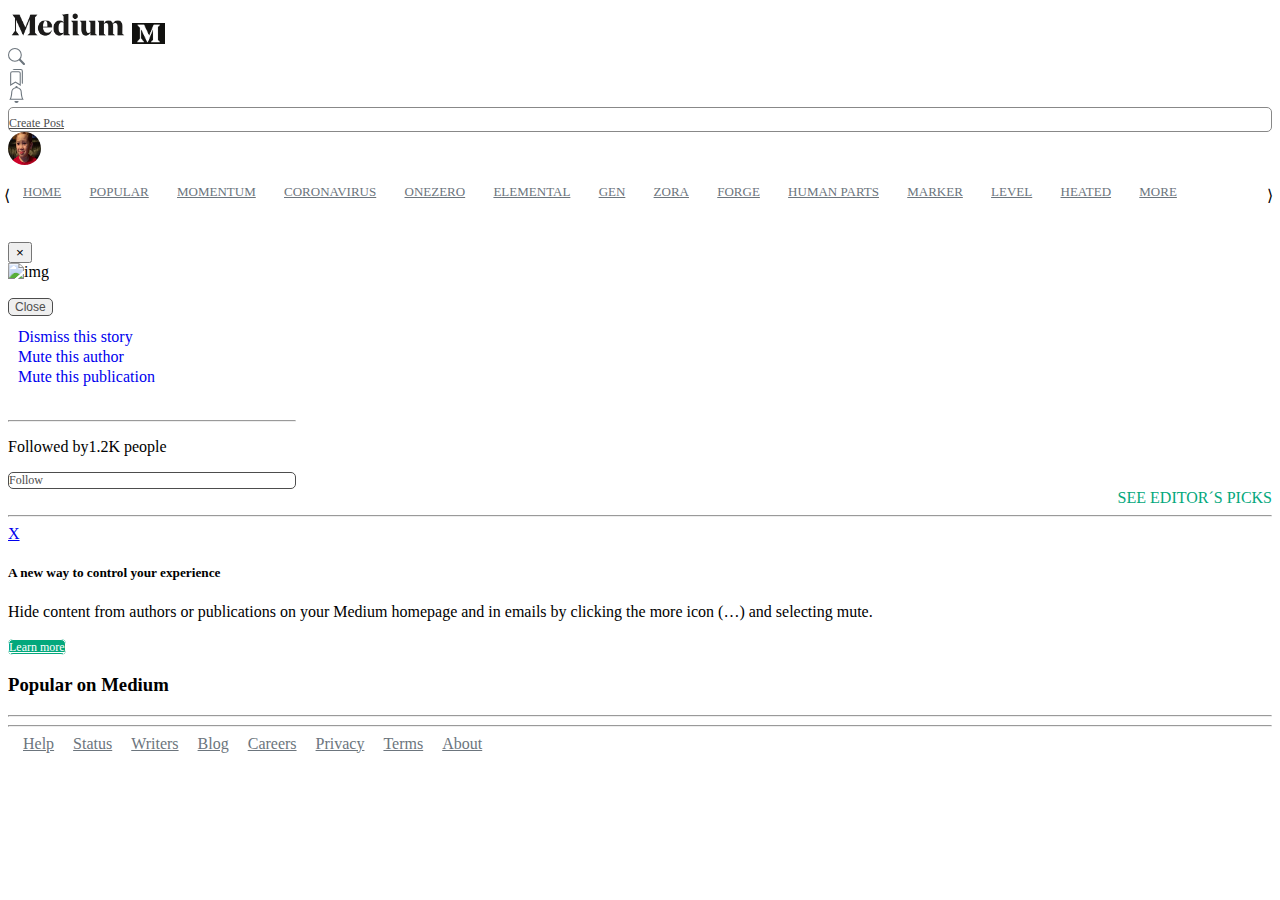
==== commit 258181c6: "Se agrega popover dinámico" ====
--- a/index.html
+++ b/index.html
@@ -46,9 +46,33 @@
 
     <!-- Navbar -->
     <div class="container-fluid parent-nav-sticky bg-white">
-        <div class="row">
-            <div class="col-10 offset-1">
-                <div class="my-3 ">
+        <div class="row justify-content-center">
+            <div class="col-10">
+                <div class="mr-2 cursor-hand nav-control left" onclick="scrollToLeft()">
+                    &LeftAngleBracket;
+                </div>
+                <ul class="list-scroll horizontal-contenedor">
+                    <li><a href="# ">HOME</a></li>
+                    <li><a href="#">POPULAR</a></li>
+                    <li><a href="# ">MOMENTUM</a></li>
+                    <li><a href="#">CORONAVIRUS</a></li>
+                    <li><a href="# ">ONEZERO</a></li>
+                    <li><a href="#">ELEMENTAL</a></li>
+                    <li><a href="# ">GEN</a></li>
+                    <li><a href="#">ZORA</a></li>
+                    <li><a href="# ">FORGE</a></li>
+                    <li><a href="#">HUMAN PARTS</a></li>
+                    <li><a href="# ">MARKER</a></li>
+                    <li><a href="#">LEVEL</a></li>
+                    <li><a href="#">HEATED</a></li>
+                    <li><a href="#">MORE</a></li>
+                </ul>
+                <div class="ml-2 cursor-hand nav-control right" onclick="scrollRight()">
+                    &RightAngleBracket;
+                </div>
+            </div>
+            <!-- <div class="col-10 offset-1">
+                <div class="my-1">
                     <div class="horizontal-contenedor px-1 ">
                         <div class="row">
                             <div class="mr-2 cursor-hand nav-control left " onclick="scrollToLeft()">&LeftAngleBracket;
@@ -74,7 +98,7 @@
                         </div>
                     </div>
                 </div>
-            </div>
+            </div> -->
         </div>
     </div>
 
@@ -91,10 +115,14 @@
                 </div>
                 <div class="modal-body">
                     <!--Imagen-->
-                    <img class="w-100" src="" alt="img">
-
+                    <div class="row justify-content-center">
+                        <div class="col-10">
+                            <img class="w-100 modal-img-size" src="" alt="img">
+                        </div>
+                    </div>
+                    
                     <!--Subtitulo-->
-                    <p class="anchor"></p>
+                    <p class="anchor p-1"></p>
 
                     <!--Parrafo-->
                     <p class="parrafo"></p>
@@ -120,7 +148,7 @@
 
     <!-- Popover name -->
     <div id="popover-componentUser" class="d-none">
-        <div class="card popover-body" style="width: 18rem;">
+        <!-- <div class="card popover-body" style="width: 18rem;">
             <div class="card-body">
                 <h5 class="card-name popover-name text-dark font-weight-bolder"></h5>
                 <p class="card-tex text-muted ">Lorem ipsum dolor sit amet consectetur adipisicing elit.</p>
@@ -130,7 +158,7 @@
                     <div class="btn btn border-success text-success align-items-center ">Follow</div>
                 </div>
             </div>
-        </div>
+        </div> -->
     </div>
 
     <!-- Popover company -->
@@ -189,7 +217,7 @@
             <div class="col-12 col-lg-4">
 
                 <!-- Aside -->
-                <aside class="mt-5 mt-md-0 d-none d-lg-block">
+                <!-- <aside class="mt-5 mt-md-0 d-none d-lg-block">
                     <div class="d-flex flex-row justify-content-between align-items-end network-color">
                         <h4>New from your network</h4>
                         <img src="https://cdn-images-1.medium.com/proxy/1*K3oqw1Ed_6VMaql4HojuDg.png" alt="img1">
@@ -243,7 +271,7 @@
                             </div>
                         </div>
                     </div>
-                </aside>
+                </aside> -->
 
                 <div class="popular-on-medium mt-3">
                     <!-- title -->
--- a/css/styles.css
+++ b/css/styles.css
@@ -40,14 +40,20 @@
 
 .nav-control.left {
   position: absolute;
-  top: 26px;
+  top: 12px;
   left: -4px;
 }
 
 .nav-control.right {
   position: absolute;
-  top: 26px;
+  top: 12px;
   right: -1px;
+}
+
+.modal-img-size {
+  -o-object-fit: cover;
+     object-fit: cover;
+  max-height: 300px;
 }
 
 .horizontal-contenedor {
@@ -241,6 +247,7 @@
   position: sticky;
   z-index: 1;
   top: 0;
+  max-height: 45px;
 }
 
 .nav-header {
@@ -302,7 +309,7 @@
 .popular-on-medium {
   position: -webkit-sticky;
   position: sticky;
-  top: -10px;
+  top: 52px;
 }
 
 .popular-on-medium .nav-popular a {
